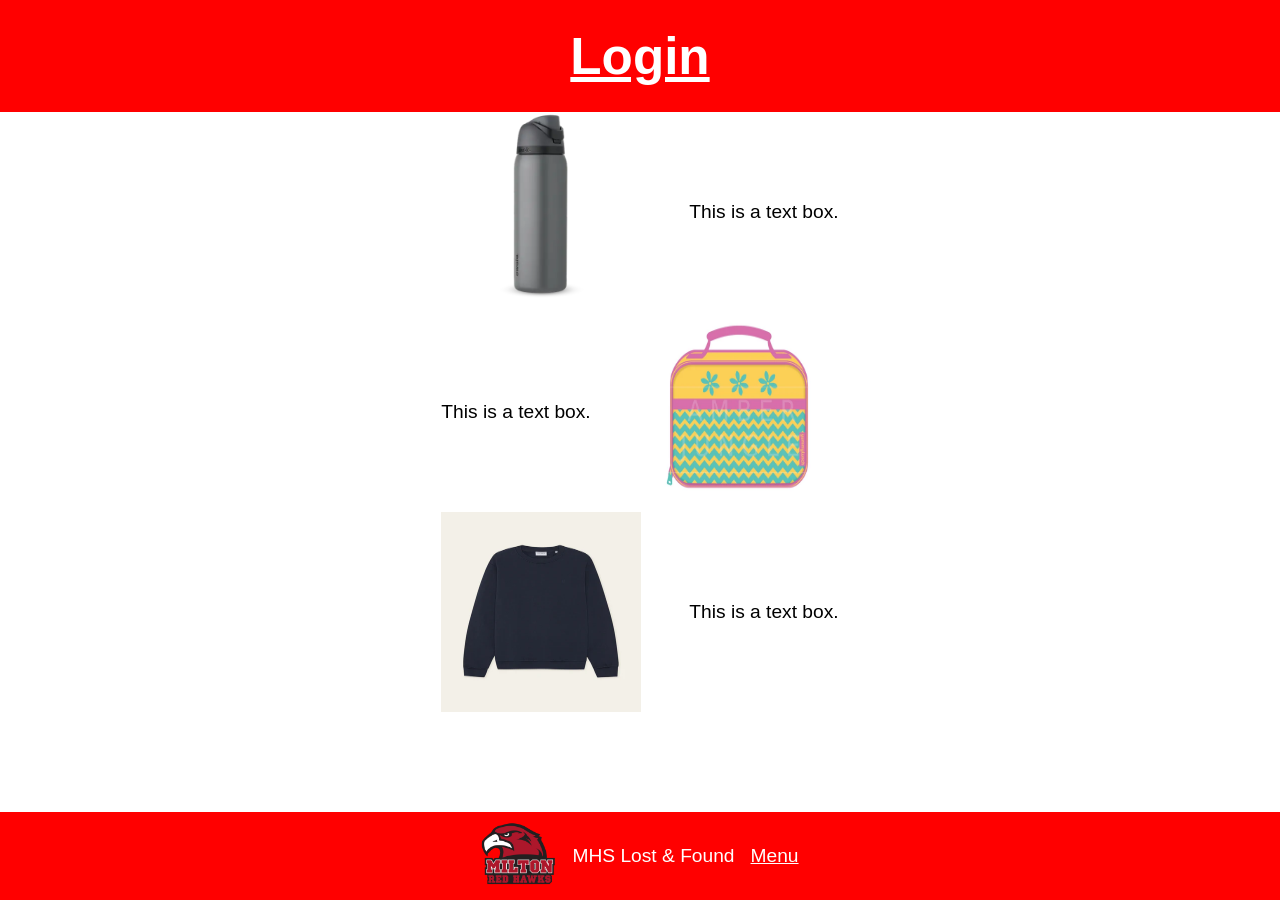
==== index.html @ 8b9b3c49 "Mobile Homepage" ====
<!doctype html>
<html lang="en">
  <head>
  <meta charset="utf-8">
  <meta name="viewport" content="width=device-width, initial-scale=1.0">
  <title>MHS Lost & Found</title>
  <link rel="stylesheet" href="styles.css">
  </head>
  <body>
      <main>
        <header>
          <h1><a href="/">Login</a></h1>
        </header>
        <div class="found__item__post">
          <img src="images/owala.webp" alt="Someone's lost water bottle which was found by an MHS student." width="200" height="200">
          <p>This is a text box.</p>
        </div>
        <div class="found__item__post found__item__post__rev">
          <img src="images/lunchbox.webp" alt="Someone's lost lunchbox which was found by an MHS student." width="200" height="200">
          <p>This is a text box.</p>
        </div>
        <div class="found__item__post">
          <img src="images/sweater.webp" alt="Someone's lost sweater which was found by an MHS student." width="200" height="200">
          <p>This is a text box.</p>
        </div>
        <footer>
          <p><a href="https://www.milton.k12.wi.us/">
          <img src="images/red_hawks_logo.webp" alt="Milton School District website link." width="75" height="75">
          </a></p>
          <p>MHS Lost & Found</p>
          <a href="#">Menu</a>
        </footer>
      </main>
  </body>
</html>
---- styles.css ----
a {
  color: white;
}

body {
    font-family: 'Lucida Sans', 'Lucida Sans Regular', 'Lucida Grande', 'Lucida Sans Unicode', Verdana, sans-serif;
    font-size: 1.2rem;
    min-height: 100vh;
    margin: 0;
    display: flex;
    flex-direction: column;
}

header {
  display: flex;
  align-items: center;
  justify-content: center;
  max-height: 7rem;
  font-size: 1.6rem;
  background-color: red;
}

.found__item__post {
  display: flex;
  align-items: center;
  justify-content: center;    
  gap: 3rem;                  
}

.found__item__post__rev {
  flex-direction: row-reverse;
}

footer {
  display: flex;
  position: absolute;
  bottom: 0rem;
  right: 0rem;
  left: 0rem;
  width: auto;
  height: 5.5rem;
  background-color: red;
  color: white;
  justify-content: center;
  align-items: center;
  gap: 1rem;
}
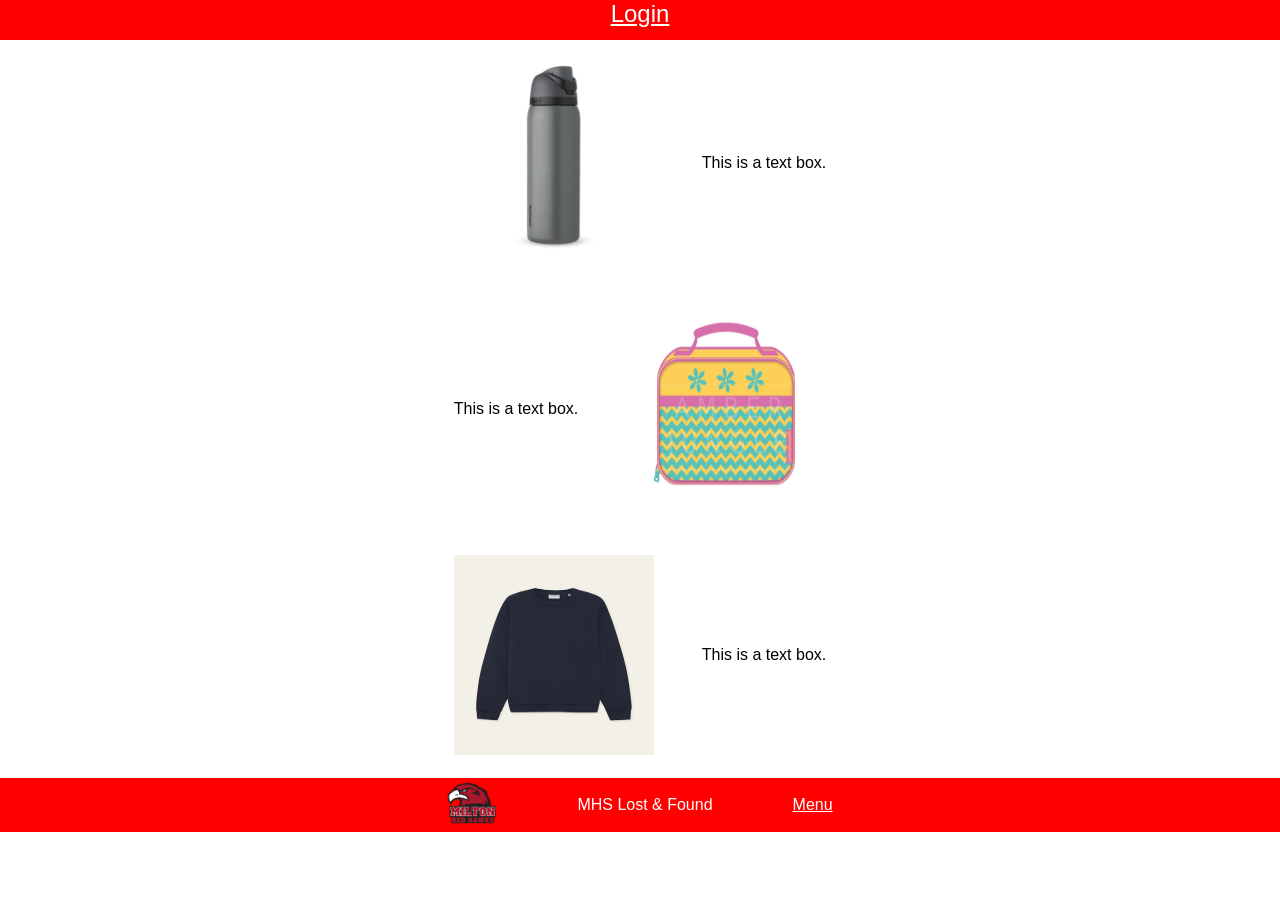
==== commit 41942d25: "Fixed location of footer" ====
--- a/index.html
+++ b/index.html
@@ -25,7 +25,7 @@
         </div>
         <footer>
           <p><a href="https://www.milton.k12.wi.us/">
-          <img src="images/red_hawks_logo.webp" alt="Milton School District website link." width="75" height="75">
+          <img src="images/red_hawks_logo.webp" alt="Milton School District website link." width="50" height="50">
           </a></p>
           <p>MHS Lost & Found</p>
           <a href="#">Menu</a>
--- a/styles.css
+++ b/styles.css
@@ -1,3 +1,31 @@
+html, body, div, span, applet, object, iframe,
+h1, h2, h3, h4, h5, h6, p, blockquote, pre,
+a, abbr, acronym, address, big, cite, code,
+del, dfn, em, img, ins, kbd, q, s, samp,
+small, strike, strong, sub, sup, tt, var,
+b, u, i, center,
+dl, dt, dd, ol, ul, li,
+fieldset, form, label, legend,
+table, caption, tbody, tfoot, thead, tr, th, td,
+article, aside, canvas, details, embed, 
+figure, figcaption, footer, header, hgroup, 
+menu, nav, output, ruby, section, summary,
+time, mark, audio, video {
+	margin: 0;
+	padding: 0;
+	border: 0;
+	font-size: 100%;
+	font: inherit;
+	vertical-align: baseline;
+}
+
+
+
+
+
+@media screen and (max-width: 390px) {
+
+
 a {
   color: white;
 }
@@ -5,18 +33,13 @@
 body {
     font-family: 'Lucida Sans', 'Lucida Sans Regular', 'Lucida Grande', 'Lucida Sans Unicode', Verdana, sans-serif;
     font-size: 1.2rem;
-    min-height: 100vh;
-    margin: 0;
-    display: flex;
-    flex-direction: column;
 }
 
 header {
+  height: 80px;
   display: flex;
   align-items: center;
   justify-content: center;
-  max-height: 7rem;
-  font-size: 1.6rem;
   background-color: red;
 }
 
@@ -24,24 +47,67 @@
   display: flex;
   align-items: center;
   justify-content: center;    
-  gap: 3rem;                  
+  gap: 1rem;      
+  padding-bottom: 21px;            
 }
 
 .found__item__post__rev {
   flex-direction: row-reverse;
 }
 
+
 footer {
   display: flex;
-  position: absolute;
-  bottom: 0rem;
-  right: 0rem;
-  left: 0rem;
-  width: auto;
-  height: 5.5rem;
+  color: white;
   background-color: red;
+  align-items: center;
+  justify-content: center;
+  height: 101px;
+  gap: 2rem;
+}
+}
+
+
+
+
+@media screen and (min-width: 391px) {
+  a {
   color: white;
+}
+
+body {
+    font-family: 'Lucida Sans', 'Lucida Sans Regular', 'Lucida Grande', 'Lucida Sans Unicode', Verdana, sans-serif;
+}
+
+header {
+  font-size: 150%;
+  margin: 0;
+  height: 40px;
+  text-align: center;
+  align-items: auto;
+  background-color: red;
+}
+
+.found__item__post {
+  display: flex;
+  
+  align-items: center;
+  justify-content: center;    
+  gap: 3rem;    
+  padding: 23px;             
+}
+
+.found__item__post__rev {
+  flex-direction: row-reverse;
+}
+
+
+footer {
+  display: flex;
+  color: white;
+  background-color: red;
   justify-content: center;
   align-items: center;
-  gap: 1rem;
+  gap: 5rem;
+}
 }
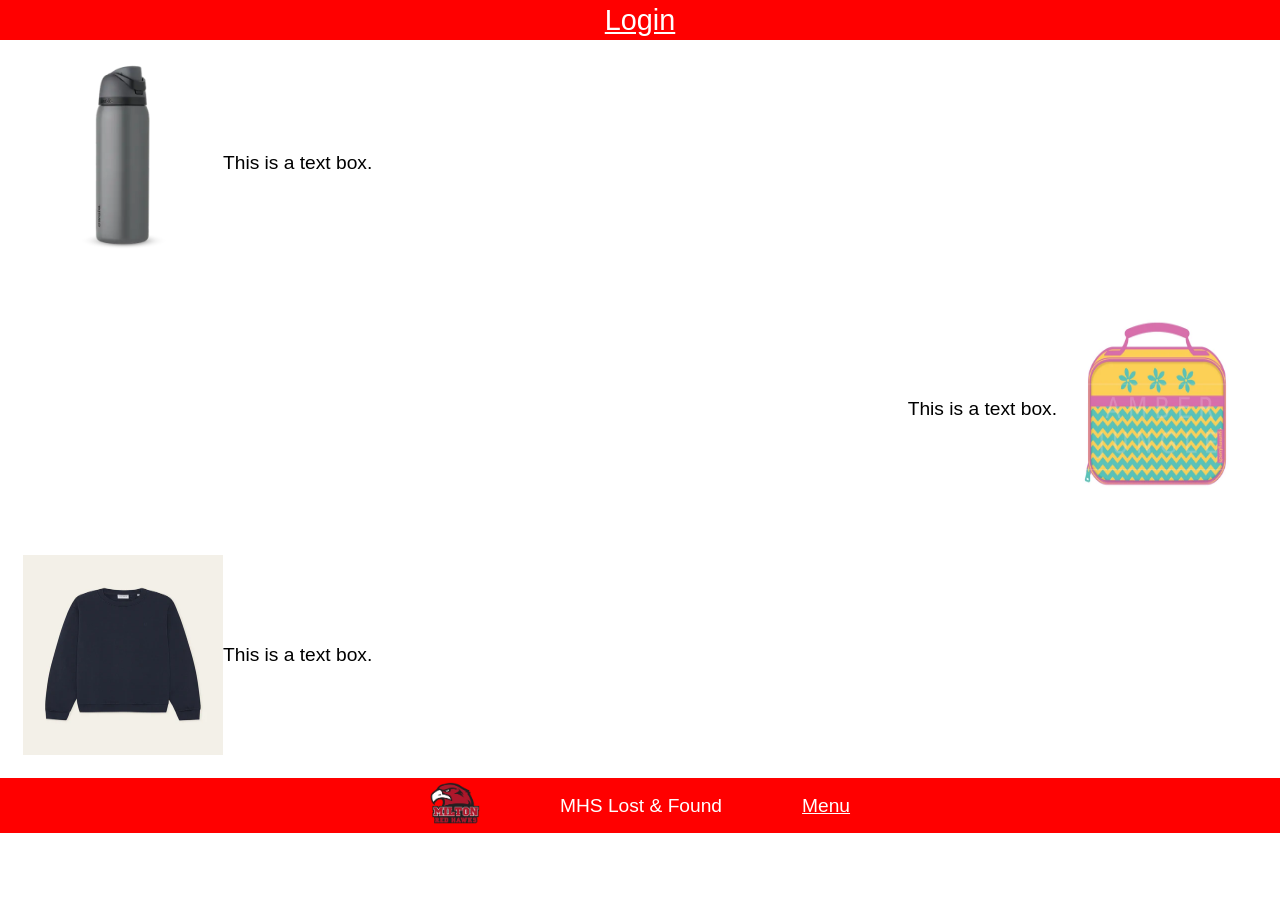
==== commit a2b54283: "formatted with prettier all resolutions for homepage now work" ====
--- a/index.html
+++ b/index.html
@@ -1,35 +1,57 @@
 <!doctype html>
 <html lang="en">
   <head>
-  <meta charset="utf-8">
-  <meta name="viewport" content="width=device-width, initial-scale=1.0">
-  <title>MHS Lost & Found</title>
-  <link rel="stylesheet" href="styles.css">
+    <meta charset="utf-8" />
+    <meta name="viewport" content="width=device-width, initial-scale=1.0" />
+    <title>MHS Lost & Found</title>
+    <link rel="stylesheet" href="styles.css" />
   </head>
   <body>
-      <main>
-        <header>
-          <h1><a href="/">Login</a></h1>
-        </header>
-        <div class="found__item__post">
-          <img src="images/owala.webp" alt="Someone's lost water bottle which was found by an MHS student." width="200" height="200">
-          <p>This is a text box.</p>
-        </div>
-        <div class="found__item__post found__item__post__rev">
-          <img src="images/lunchbox.webp" alt="Someone's lost lunchbox which was found by an MHS student." width="200" height="200">
-          <p>This is a text box.</p>
-        </div>
-        <div class="found__item__post">
-          <img src="images/sweater.webp" alt="Someone's lost sweater which was found by an MHS student." width="200" height="200">
-          <p>This is a text box.</p>
-        </div>
-        <footer>
-          <p><a href="https://www.milton.k12.wi.us/">
-          <img src="images/red_hawks_logo.webp" alt="Milton School District website link." width="50" height="50">
-          </a></p>
-          <p>MHS Lost & Found</p>
-          <a href="#">Menu</a>
-        </footer>
-      </main>
+    <main>
+      <header>
+        <h1><a href="/">Login</a></h1>
+      </header>
+      <div class="found__item__post">
+        <img
+          src="images/owala.webp"
+          alt="Someone's lost water bottle which was found by an MHS student."
+          width="200"
+          height="200"
+        />
+        <p>This is a text box.</p>
+      </div>
+      <div class="found__item__post found__item__post__rev">
+        <img
+          src="images/lunchbox.webp"
+          alt="Someone's lost lunchbox which was found by an MHS student."
+          width="200"
+          height="200"
+        />
+        <p>This is a text box.</p>
+      </div>
+      <div class="found__item__post">
+        <img
+          src="images/sweater.webp"
+          alt="Someone's lost sweater which was found by an MHS student."
+          width="200"
+          height="200"
+        />
+        <p>This is a text box.</p>
+      </div>
+      <footer>
+        <p>
+          <a href="https://www.milton.k12.wi.us/">
+            <img
+              src="images/red_hawks_logo.webp"
+              alt="Milton School District website link."
+              width="50"
+              height="50"
+            />
+          </a>
+        </p>
+        <p>MHS Lost & Found</p>
+        <a href="#">Menu</a>
+      </footer>
+    </main>
   </body>
-</html>+</html>
--- a/styles.css
+++ b/styles.css
@@ -1,42 +1,104 @@
-html, body, div, span, applet, object, iframe,
-h1, h2, h3, h4, h5, h6, p, blockquote, pre,
-a, abbr, acronym, address, big, cite, code,
-del, dfn, em, img, ins, kbd, q, s, samp,
-small, strike, strong, sub, sup, tt, var,
-b, u, i, center,
-dl, dt, dd, ol, ul, li,
-fieldset, form, label, legend,
-table, caption, tbody, tfoot, thead, tr, th, td,
-article, aside, canvas, details, embed, 
-figure, figcaption, footer, header, hgroup, 
-menu, nav, output, ruby, section, summary,
-time, mark, audio, video {
-	margin: 0;
-	padding: 0;
-	border: 0;
-	font-size: 100%;
-	font: inherit;
-	vertical-align: baseline;
+html,
+body,
+div,
+span,
+applet,
+object,
+iframe,
+h1,
+h2,
+h3,
+h4,
+h5,
+h6,
+p,
+blockquote,
+pre,
+a,
+abbr,
+acronym,
+address,
+big,
+cite,
+code,
+del,
+dfn,
+em,
+img,
+ins,
+kbd,
+q,
+s,
+samp,
+small,
+strike,
+strong,
+sub,
+sup,
+tt,
+var,
+b,
+u,
+i,
+center,
+dl,
+dt,
+dd,
+ol,
+ul,
+li,
+fieldset,
+form,
+label,
+legend,
+table,
+caption,
+tbody,
+tfoot,
+thead,
+tr,
+th,
+td,
+article,
+aside,
+canvas,
+details,
+embed,
+figure,
+figcaption,
+footer,
+header,
+hgroup,
+menu,
+nav,
+output,
+ruby,
+section,
+summary,
+time,
+mark,
+audio,
+video {
+  margin: 0;
+  padding: 0;
+  border: 0;
+  font-size: 100%;
+  font: inherit;
+  vertical-align: baseline;
 }
-
-
-
-
-
-@media screen and (max-width: 390px) {
-
 
 a {
   color: white;
 }
 
 body {
-    font-family: 'Lucida Sans', 'Lucida Sans Regular', 'Lucida Grande', 'Lucida Sans Unicode', Verdana, sans-serif;
-    font-size: 1.2rem;
+  font-family:
+    "Lucida Sans", "Lucida Sans Regular", "Lucida Grande",
+    "Lucida Sans Unicode", Verdana, sans-serif;
+  font-size: 1.2rem;
 }
 
 header {
-  height: 80px;
   display: flex;
   align-items: center;
   justify-content: center;
@@ -46,15 +108,14 @@
 .found__item__post {
   display: flex;
   align-items: center;
-  justify-content: center;    
-  gap: 1rem;      
-  padding-bottom: 21px;            
+  justify-content: left;
 }
 
 .found__item__post__rev {
   flex-direction: row-reverse;
+  align-items: center;
+  justify-content: right;
 }
-
 
 footer {
   display: flex;
@@ -62,52 +123,48 @@
   background-color: red;
   align-items: center;
   justify-content: center;
-  height: 101px;
-  gap: 2rem;
-}
 }
 
-
-
-
-@media screen and (min-width: 391px) {
-  a {
-  color: white;
+@media screen and (max-width: 390px) {
+  header {
+    height: 80px;
+  }
+  .found__item__post {
+    justify-content: center;
+    width: 90%;
+    gap: 1rem;
+    padding-bottom: 21px;
+  }
+  .found__item__post__rev {
+    padding-left: 40px;
+  }
+  footer {
+    height: 101px;
+    gap: 2rem;
+  }
 }
 
-body {
-    font-family: 'Lucida Sans', 'Lucida Sans Regular', 'Lucida Grande', 'Lucida Sans Unicode', Verdana, sans-serif;
+@media screen and (min-width: 1001px) {
+  header {
+    font-size: 150%;
+    margin: 0;
+    height: 40px;
+  }
+
+  .found__item__post {
+    padding: 23px;
+  }
+  footer {
+    gap: 5rem;
+  }
 }
-
-header {
-  font-size: 150%;
-  margin: 0;
-  height: 40px;
-  text-align: center;
-  align-items: auto;
-  background-color: red;
+@media screen and (min-width: 391px) {
+  header {
+    font-size: 150%;
+    margin: 0;
+    height: 40px;
+  }
+  f footer {
+    gap: 5rem;
+  }
 }
-
-.found__item__post {
-  display: flex;
-  
-  align-items: center;
-  justify-content: center;    
-  gap: 3rem;    
-  padding: 23px;             
-}
-
-.found__item__post__rev {
-  flex-direction: row-reverse;
-}
-
-
-footer {
-  display: flex;
-  color: white;
-  background-color: red;
-  justify-content: center;
-  align-items: center;
-  gap: 5rem;
-}
-}
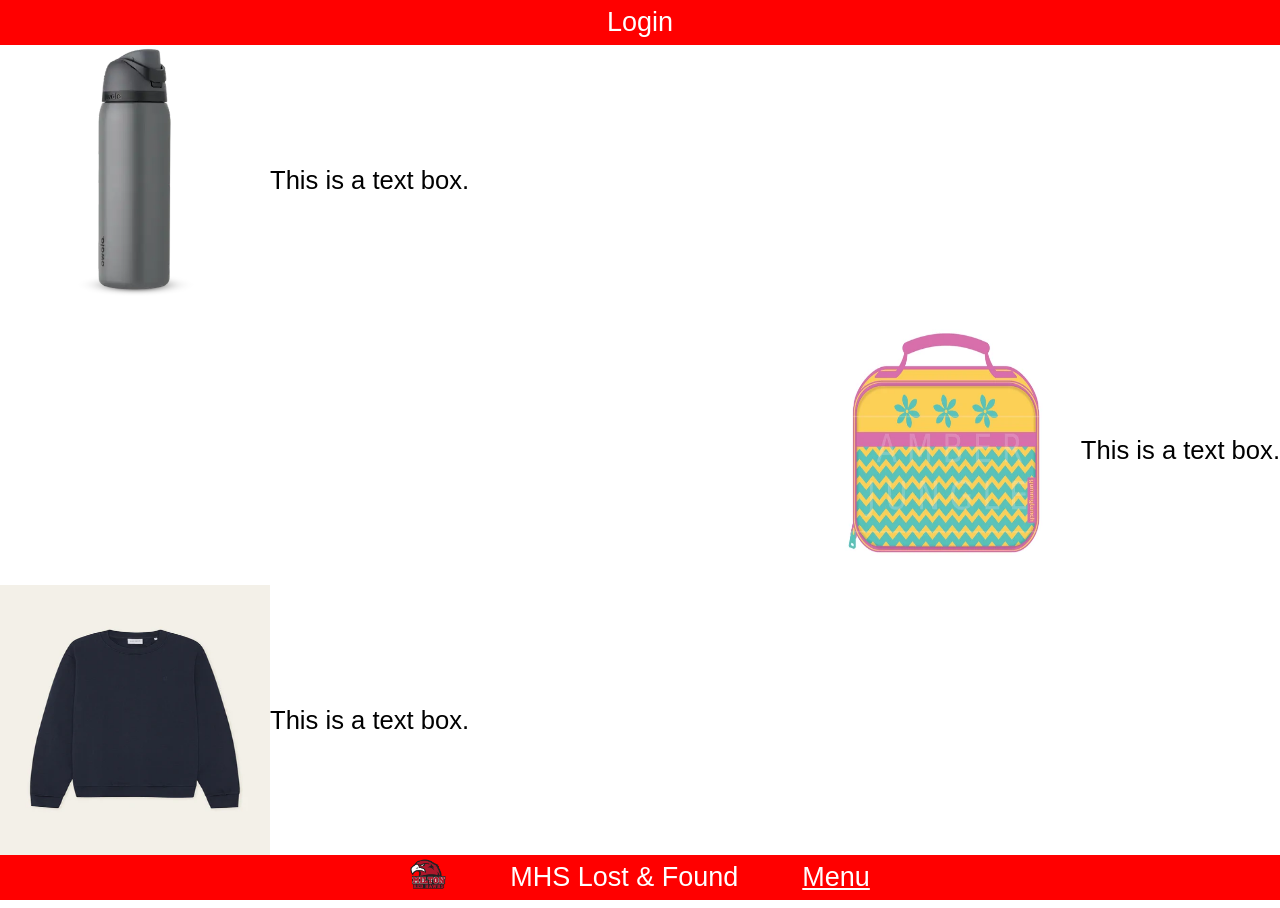
==== commit d26bcf59: "1/2 admin browser" ====
--- a/index.html
+++ b/index.html
@@ -4,15 +4,30 @@
     <meta charset="utf-8" />
     <meta name="viewport" content="width=device-width, initial-scale=1.0" />
     <title>MHS Lost & Found</title>
-    <link rel="stylesheet" href="styles.css" />
+    <link rel="stylesheet" href="index-styles.css"/>
+    <link rel="stylesheet" href="global-styles.css"/>
   </head>
   <body>
     <main>
       <header>
-        <h1><a href="/">Login</a></h1>
+        <div class="popup">
+          <p onclick="loginpopup()">Login</p>
+          <span class="popuptext" id="myPopup">
+            Input ID
+            <input id="loginpin" type="text">
+            <p onclick="checkpin()" id="enterbutton">Enter</p>
+          </span>  
+        </div>
+        <script>
+          function loginpopup() {
+            var popup = document.getElementById("myPopup");
+            popup.classList.toggle("show");
+          }
+        </script>
       </header>
-      <div class="found__item__post">
+      <div class="found-item-post">
         <img
+          id="images"
           src="images/owala.webp"
           alt="Someone's lost water bottle which was found by an MHS student."
           width="200"
@@ -20,8 +35,9 @@
         />
         <p>This is a text box.</p>
       </div>
-      <div class="found__item__post found__item__post__rev">
+      <div class="found-item-post found-item-post-rev">
         <img
+          id = "images"
           src="images/lunchbox.webp"
           alt="Someone's lost lunchbox which was found by an MHS student."
           width="200"
@@ -29,8 +45,9 @@
         />
         <p>This is a text box.</p>
       </div>
-      <div class="found__item__post">
+      <div class="found-item-post">
         <img
+          id = "images"
           src="images/sweater.webp"
           alt="Someone's lost sweater which was found by an MHS student."
           width="200"
--- a/index-styles.css
+++ b/index-styles.css
@@ -0,0 +1,93 @@
+
+header {
+  display: flex;
+  align-items: center;
+  height: 5vh;
+  width: auto;
+  justify-content: center;
+  background-color: red;
+}
+
+.popup {
+  color: white;
+  font-size: 3vh;
+}
+
+.found-item-post {
+  display: flex;
+  font-size: 2vw;
+  align-items: center;
+  justify-content: left;
+}
+
+.found-item-post-rev {
+  display: flex;
+  font-size: 2vw;
+  align-items: center;
+  justify-content: right;
+}
+
+#images{
+  height: 30vh;
+  width: 30vh;
+}
+
+#logo{
+  height: 5vh;
+  width: 5vh;
+}
+.popup {
+  padding-top: 35vh;
+  text-align: center;
+  display: inline-block;
+  cursor: pointer;
+  -webkit-user-select: none;
+  -moz-user-select: none;
+  -ms-user-select: none;
+  user-select: none;
+  z-index: 1;
+}
+
+.popup .popuptext {
+  padding-bottom: 5vh;
+  visibility: hidden;
+  display: flex;
+  flex-direction: column;
+  gap: 1vw;
+  background-color: #555;
+  justify-content: center;
+  color: #fff;
+  width: 100vw;
+  height: 30vh;
+}
+.popup .popuptext::after {
+  content: "";
+  position: absolute;
+  top: 100%;
+  left: 50%;
+  margin-left: -0.3rem;
+  border-width: 0.3rem;
+  border-style: solid;
+  border-color: #555 transparent transparent transparent;
+}
+#loginpin{
+  font-size: 5vh;
+  width: 10vw;
+  align-self: center;
+  height: 5vh;
+}
+.popup .show {
+  visibility: visible;
+  -webkit-animation: fadeIn 1s;
+  animation: fadeIn 1s;
+}
+
+@-webkit-keyframes fadeIn {
+  from {opacity: 0;} 
+  to {opacity: 1;}
+}
+
+@keyframes fadeIn {
+  from {opacity: 0;}
+  to {opacity:1 ;}
+}
--- a/global-styles.css
+++ b/global-styles.css
@@ -0,0 +1,119 @@
+html,
+body,
+div,
+span,
+applet,
+object,
+iframe,
+h1,
+h2,
+h3,
+h4,
+h5,
+h6,
+p,
+blockquote,
+pre,
+a,
+abbr,
+acronym,
+address,
+big,
+cite,
+code,
+del,
+dfn,
+em,
+img,
+ins,
+kbd,
+q,
+s,
+samp,
+small,
+strike,
+strong,
+sub,
+sup,
+tt,
+var,
+b,
+u,
+i,
+center,
+dl,
+dt,
+dd,
+ol,
+ul,
+li,
+fieldset,
+form,
+label,
+legend,
+table,
+caption,
+tbody,
+tfoot,
+thead,
+tr,
+th,
+td,
+article,
+aside,
+canvas,
+details,
+embed,
+figure,
+figcaption,
+footer,
+header,
+hgroup,
+menu,
+nav,
+output,
+ruby,
+section,
+summary,
+time,
+mark,
+audio,
+video {
+  margin: 0;
+  padding: 0;
+  border: 0;
+  font-size: 100%;
+  font: inherit;
+  vertical-align: baseline;
+}
+
+a {
+  color: white;
+  size: 1.2rem;
+}
+
+body {
+  font-family:
+    "Lucida Sans", "Lucida Sans Regular", "Lucida Grande",
+    "Lucida Sans Unicode", Verdana, sans-serif;
+  font-size: 1.2rem;
+}
+
+footer {
+  font-size: 3vh;
+  position: fixed;
+  width: 100vw;
+  height: 10vh;
+  display: flex;
+  color: white;
+  background-color: red;
+  align-items: center;
+  gap: 5vw;
+  height: 5vh;
+  bottom: 0;
+  justify-content: center;
+}
+footer img {
+  width: 4vh;
+  height: 4vh;
+}
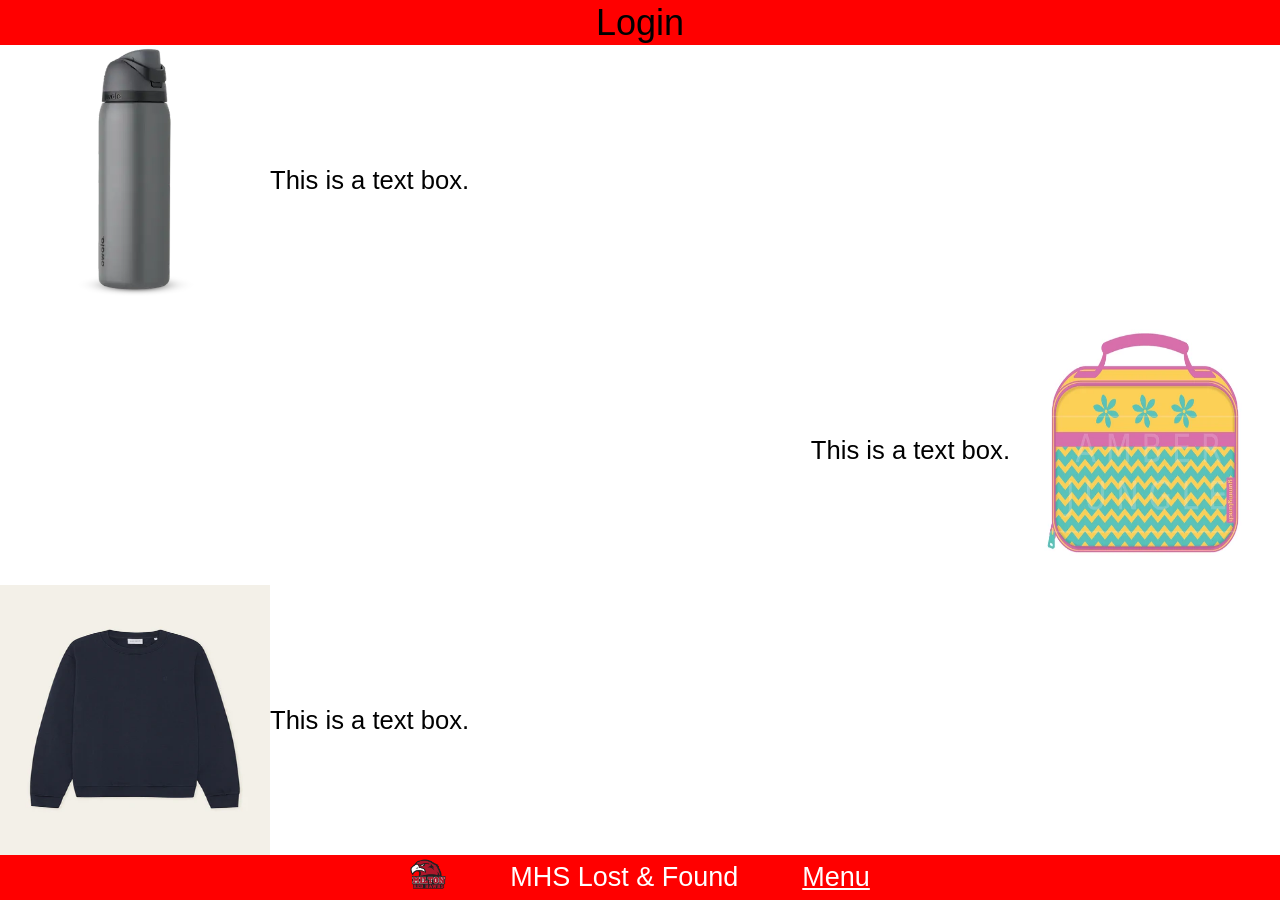
==== commit 670b36e9: "Fixed naming problems" ====
--- a/index.html
+++ b/index.html
@@ -14,7 +14,7 @@
           <p onclick="loginpopup()">Login</p>
           <span class="popuptext" id="myPopup">
             Input ID
-            <input id="loginpin" type="text">
+            <input id="loginpin" type="text" maxlength="5" size="5" >
             <p onclick="checkpin()" id="enterbutton">Enter</p>
           </span>  
         </div>
@@ -25,7 +25,7 @@
           }
         </script>
       </header>
-      <div class="found-item-post">
+      <div class="homepage__example">
         <img
           id="images"
           src="images/owala.webp"
@@ -35,7 +35,8 @@
         />
         <p>This is a text box.</p>
       </div>
-      <div class="found-item-post found-item-post-rev">
+      <div class="homepage__example__reversed">
+        <p>This is a text box.</p>
         <img
           id = "images"
           src="images/lunchbox.webp"
@@ -43,9 +44,8 @@
           width="200"
           height="200"
         />
-        <p>This is a text box.</p>
       </div>
-      <div class="found-item-post">
+      <div class="homepage__example1">
         <img
           id = "images"
           src="images/sweater.webp"
--- a/index-styles.css
+++ b/index-styles.css
@@ -1,37 +1,48 @@
-
 header {
   display: flex;
+  height: 5vh;
+  font-size: 3vh;
   align-items: center;
-  height: 5vh;
-  width: auto;
   justify-content: center;
   background-color: red;
 }
-
-.popup {
-  color: white;
-  font-size: 3vh;
+#images{
+  height: 30vh;
+  width: 30vh;
 }
-
-.found-item-post {
+.homepage__example {
+  display: flex;
+  font-size: 2vw;
+  align-items: center;
+  justify-content: left;
+}
+.homepage__example__reversed {
+  display: flex;
+  font-size: 2vw;
+  align-items: center;
+  justify-content: right;
+}
+.homepage__example1{
   display: flex;
   font-size: 2vw;
   align-items: center;
   justify-content: left;
 }
 
-.found-item-post-rev {
+footer {
+  font-size: 3vh;
+  position: fixed;
+  width: 100vw;
+  height: 10vh;
   display: flex;
-  font-size: 2vw;
+  color: white;
+  background-color: red;
   align-items: center;
-  justify-content: right;
+  gap: 5vw;
+  height: 6vh;
+  bottom: 0;
+  justify-content: center;
 }
-
-#images{
-  height: 30vh;
-  width: 30vh;
-}
-
 #logo{
   height: 5vh;
   width: 5vh;
@@ -46,6 +57,7 @@
   -ms-user-select: none;
   user-select: none;
   z-index: 1;
+  font-size: 4vh;
 }
 
 .popup .popuptext {
@@ -60,27 +72,30 @@
   width: 100vw;
   height: 30vh;
 }
+
+
 .popup .popuptext::after {
   content: "";
   position: absolute;
   top: 100%;
   left: 50%;
-  margin-left: -0.3rem;
-  border-width: 0.3rem;
+  margin-left: -5px;
+  border-width: 5px;
   border-style: solid;
   border-color: #555 transparent transparent transparent;
 }
 #loginpin{
   font-size: 5vh;
-  width: 10vw;
+  width: 7vw;
   align-self: center;
-  height: 5vh;
+  height: 7vh;
 }
 .popup .show {
   visibility: visible;
   -webkit-animation: fadeIn 1s;
   animation: fadeIn 1s;
 }
+
 
 @-webkit-keyframes fadeIn {
   from {opacity: 0;} 
@@ -90,4 +105,4 @@
 @keyframes fadeIn {
   from {opacity: 0;}
   to {opacity:1 ;}
-}
+}
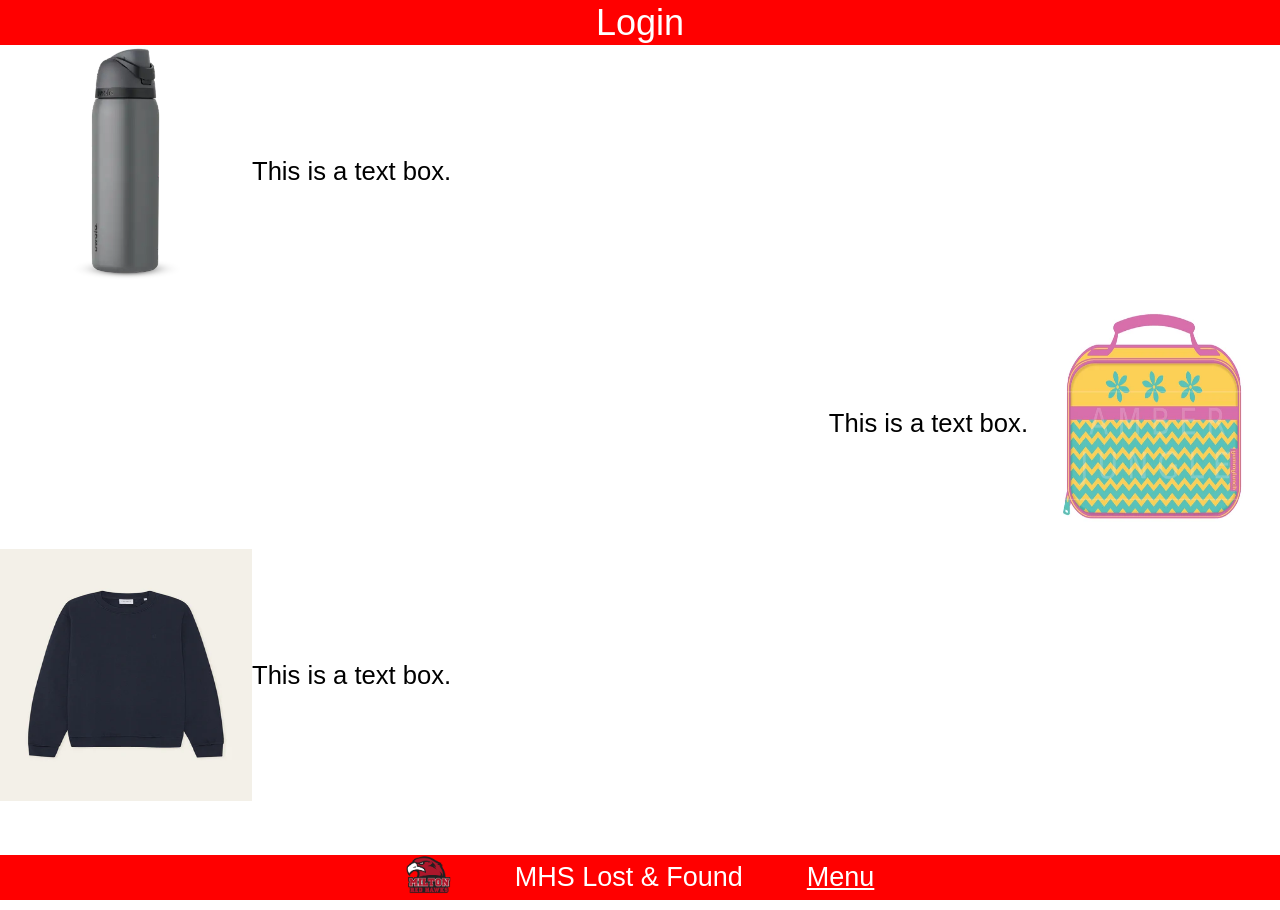
==== commit ce1fa9aa: "Footer stuck to bottom and formatting" ====
--- a/index.html
+++ b/index.html
@@ -4,8 +4,8 @@
     <meta charset="utf-8" />
     <meta name="viewport" content="width=device-width, initial-scale=1.0" />
     <title>MHS Lost & Found</title>
-    <link rel="stylesheet" href="index-styles.css"/>
-    <link rel="stylesheet" href="global-styles.css"/>
+    <link rel="stylesheet" href="index-styles.css" />
+    <link rel="stylesheet" href="global-styles.css" />
   </head>
   <body>
     <main>
@@ -14,9 +14,9 @@
           <p onclick="loginpopup()">Login</p>
           <span class="popuptext" id="myPopup">
             Input ID
-            <input id="loginpin" type="text" maxlength="5" size="5" >
+            <input id="loginpin" type="text" maxlength="5" size="5" />
             <p onclick="checkpin()" id="enterbutton">Enter</p>
-          </span>  
+          </span>
         </div>
         <script>
           function loginpopup() {
@@ -38,7 +38,7 @@
       <div class="homepage__example__reversed">
         <p>This is a text box.</p>
         <img
-          id = "images"
+          id="images"
           src="images/lunchbox.webp"
           alt="Someone's lost lunchbox which was found by an MHS student."
           width="200"
@@ -47,7 +47,7 @@
       </div>
       <div class="homepage__example1">
         <img
-          id = "images"
+          id="images"
           src="images/sweater.webp"
           alt="Someone's lost sweater which was found by an MHS student."
           width="200"
--- a/index-styles.css
+++ b/index-styles.css
@@ -1,4 +1,6 @@
 header {
+  max-width: 100%;
+  width: 100wv;
   display: flex;
   height: 5vh;
   font-size: 3vh;
@@ -6,12 +8,13 @@
   justify-content: center;
   background-color: red;
 }
-#images{
-  height: 30vh;
-  width: 30vh;
+#images {
+  height: 28vh;
+  width: 28vh;
 }
 .homepage__example {
   display: flex;
+  max-width: 100vw;
   font-size: 2vw;
   align-items: center;
   justify-content: left;
@@ -19,19 +22,22 @@
 .homepage__example__reversed {
   display: flex;
   font-size: 2vw;
+  max-width: 100vw;
   align-items: center;
   justify-content: right;
 }
-.homepage__example1{
+.homepage__example1 {
   display: flex;
   font-size: 2vw;
+  max-width: 100vw;
   align-items: center;
   justify-content: left;
 }
 
 footer {
+  width: 100%;
+  max-width: 100vw;
   font-size: 3vh;
-  position: fixed;
   width: 100vw;
   height: 10vh;
   display: flex;
@@ -40,14 +46,17 @@
   align-items: center;
   gap: 5vw;
   height: 6vh;
+  position: fixed;
   bottom: 0;
   justify-content: center;
 }
-#logo{
+#logo {
   height: 5vh;
   width: 5vh;
 }
 .popup {
+  color: #fff;
+  max-width: 100%;
   padding-top: 35vh;
   text-align: center;
   display: inline-block;
@@ -61,6 +70,7 @@
 }
 
 .popup .popuptext {
+  max-width: 100%;
   padding-bottom: 5vh;
   visibility: hidden;
   display: flex;
@@ -73,7 +83,6 @@
   height: 30vh;
 }
 
-
 .popup .popuptext::after {
   content: "";
   position: absolute;
@@ -84,9 +93,9 @@
   border-style: solid;
   border-color: #555 transparent transparent transparent;
 }
-#loginpin{
-  font-size: 5vh;
-  width: 7vw;
+#loginpin {
+  font-size: 2.5vw;
+  width: 20vw;
   align-self: center;
   height: 7vh;
 }
@@ -96,13 +105,20 @@
   animation: fadeIn 1s;
 }
 
-
 @-webkit-keyframes fadeIn {
-  from {opacity: 0;} 
-  to {opacity: 1;}
+  from {
+    opacity: 0;
+  }
+  to {
+    opacity: 1;
+  }
 }
 
 @keyframes fadeIn {
-  from {opacity: 0;}
-  to {opacity:1 ;}
-}+  from {
+    opacity: 0;
+  }
+  to {
+    opacity: 1;
+  }
+}
--- a/global-styles.css
+++ b/global-styles.css
@@ -93,6 +93,7 @@
 }
 
 body {
+  width: 100%;
   font-family:
     "Lucida Sans", "Lucida Sans Regular", "Lucida Grande",
     "Lucida Sans Unicode", Verdana, sans-serif;
@@ -100,8 +101,8 @@
 }
 
 footer {
+  max-width: 100%;
   font-size: 3vh;
-  position: fixed;
   width: 100vw;
   height: 10vh;
   display: flex;
@@ -110,10 +111,11 @@
   align-items: center;
   gap: 5vw;
   height: 5vh;
+  position: fixed;
   bottom: 0;
   justify-content: center;
 }
 footer img {
-  width: 4vh;
-  height: 4vh;
-}+  width: 5vh;
+  height: 5vh;
+}
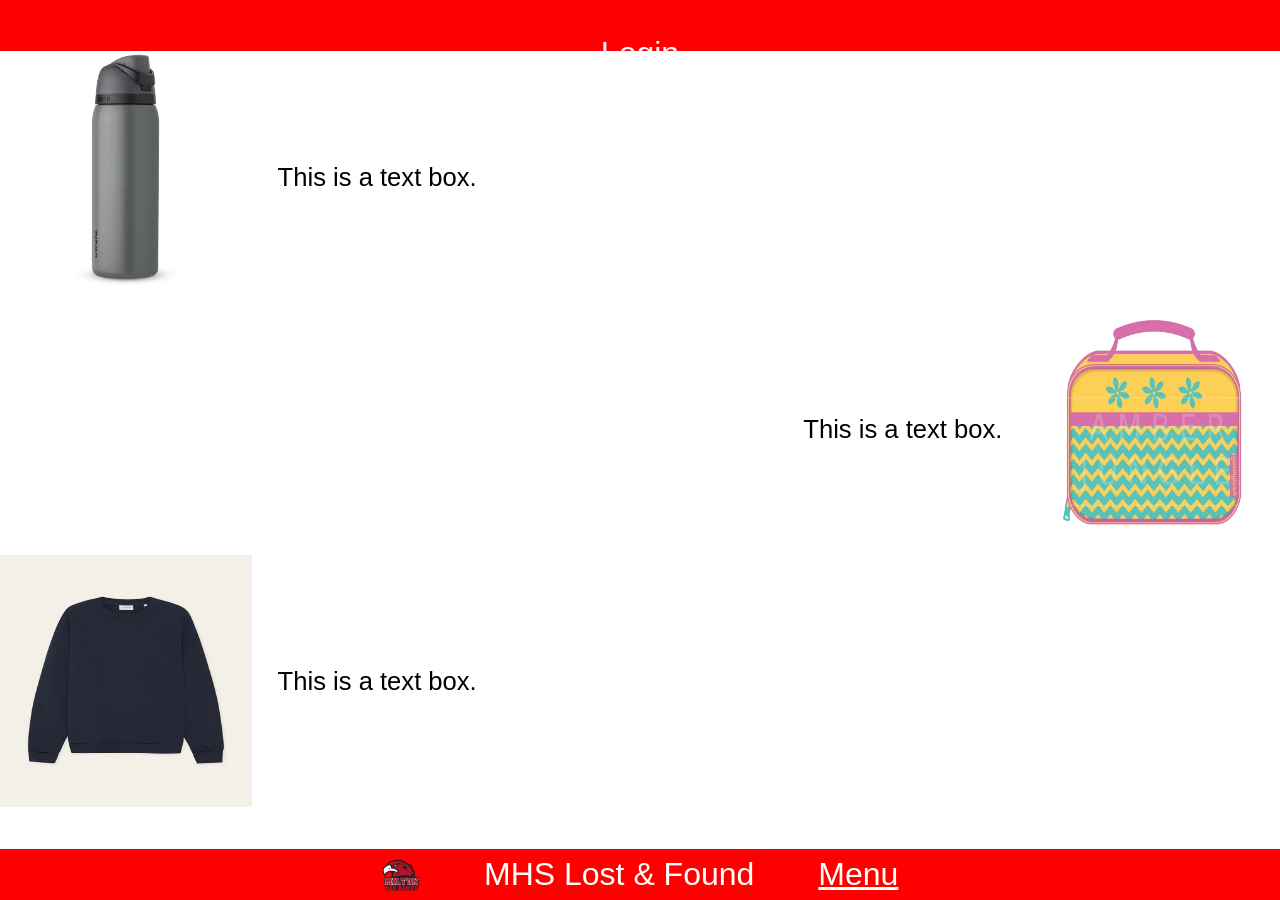
==== commit 837a2c9b: "Clamps for consistent formatting" ====
--- a/index.html
+++ b/index.html
@@ -10,8 +10,9 @@
   <body>
     <main>
       <header>
+       
         <div class="popup">
-          <p onclick="loginpopup()">Login</p>
+           <h1 onclick="loginpopup()" id="logintext">Login</h1>
           <span class="popuptext" id="myPopup">
             Input ID
             <input id="loginpin" type="text" maxlength="5" size="5" />
--- a/index-styles.css
+++ b/index-styles.css
@@ -2,11 +2,12 @@
   max-width: 100%;
   width: 100wv;
   display: flex;
-  height: 5vh;
-  font-size: 3vh;
+  height: clamp(1rem, 4vw, 10rem);
   align-items: center;
   justify-content: center;
   background-color: red;
+
+  
 }
 #images {
   height: 28vh;
@@ -18,6 +19,7 @@
   font-size: 2vw;
   align-items: center;
   justify-content: left;
+  gap: 2vw;
 }
 .homepage__example__reversed {
   display: flex;
@@ -25,6 +27,7 @@
   max-width: 100vw;
   align-items: center;
   justify-content: right;
+  gap: 2vw;
 }
 .homepage__example1 {
   display: flex;
@@ -32,46 +35,28 @@
   max-width: 100vw;
   align-items: center;
   justify-content: left;
+  gap: 2vw;
 }
 
-footer {
-  width: 100%;
-  max-width: 100vw;
-  font-size: 3vh;
-  width: 100vw;
-  height: 10vh;
-  display: flex;
-  color: white;
-  background-color: red;
-  align-items: center;
-  gap: 5vw;
-  height: 6vh;
-  position: fixed;
-  bottom: 0;
-  justify-content: center;
-}
-#logo {
-  height: 5vh;
-  width: 5vh;
-}
 .popup {
   color: #fff;
   max-width: 100%;
-  padding-top: 35vh;
+  padding-top: 50vh;
   text-align: center;
   display: inline-block;
-  cursor: pointer;
   -webkit-user-select: none;
   -moz-user-select: none;
   -ms-user-select: none;
   user-select: none;
   z-index: 1;
-  font-size: 4vh;
+  font-size: clamp(1rem,2.5vw,6rem);
+  padding-bottom: clamp(1rem,10vh,3rem);
 }
 
 .popup .popuptext {
+  font-size: clamp(1rem,2.5vw,6rem);
   max-width: 100%;
-  padding-bottom: 5vh;
+  padding-bottom: clamp(1rem,3vh,9rem);
   visibility: hidden;
   display: flex;
   flex-direction: column;
@@ -80,24 +65,18 @@
   justify-content: center;
   color: #fff;
   width: 100vw;
-  height: 30vh;
-}
-
-.popup .popuptext::after {
-  content: "";
-  position: absolute;
-  top: 100%;
-  left: 50%;
-  margin-left: -5px;
-  border-width: 5px;
-  border-style: solid;
-  border-color: #555 transparent transparent transparent;
+  height: clamp(20rem,30vh,48rem);
 }
 #loginpin {
-  font-size: 2.5vw;
-  width: 20vw;
+  font-size: clamp(1rem,2.5vw,6rem);
+  width: clamp(5rem,10vw,40rem);
+  height: clamp(3rem,1vw,20rem);
   align-self: center;
-  height: 7vh;
+
+  text-align: center;
+  font-family:
+    "Lucida Sans", "Lucida Sans Regular", "Lucida Grande",
+    "Lucida Sans Unicode", Verdana, sans-serif;
 }
 .popup .show {
   visibility: visible;
--- a/global-styles.css
+++ b/global-styles.css
@@ -102,20 +102,20 @@
 
 footer {
   max-width: 100%;
-  font-size: 3vh;
+  font-size: clamp(1rem,2.5vw,6rem);
   width: 100vw;
-  height: 10vh;
   display: flex;
   color: white;
   background-color: red;
   align-items: center;
   gap: 5vw;
-  height: 5vh;
   position: fixed;
   bottom: 0;
   justify-content: center;
+  height: clamp(1rem, 4vw, 10rem);
 }
 footer img {
-  width: 5vh;
-  height: 5vh;
+  width: clamp(1rem,3vw,8rem);
+  height: clamp(1rem,3vw,8rem);
+  padding-top: 1vh;
 }
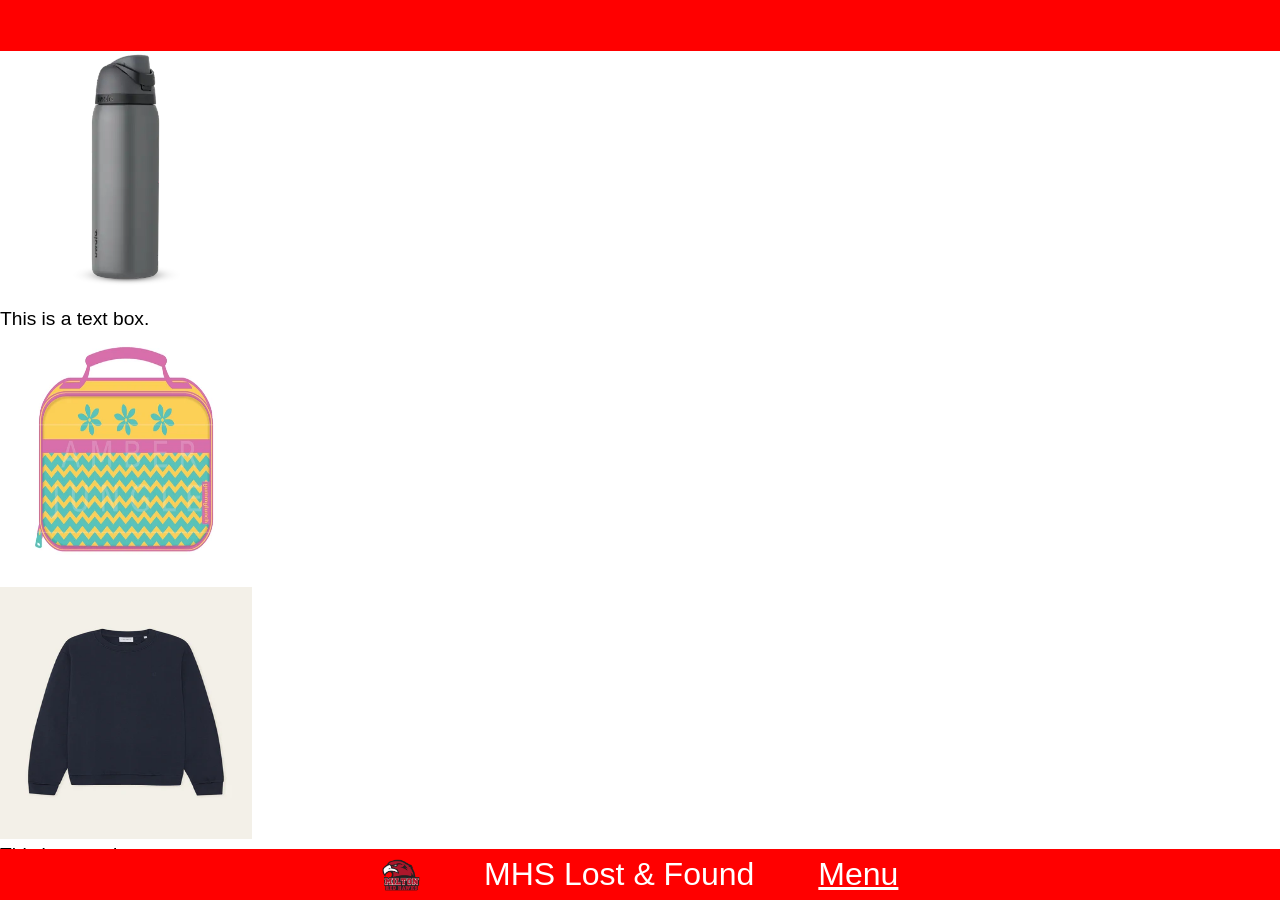
==== commit 4e1b16e2: "created all css pages + finished all HTML" ====
--- a/index.html
+++ b/index.html
@@ -4,20 +4,20 @@
     <meta charset="utf-8" />
     <meta name="viewport" content="width=device-width, initial-scale=1.0" />
     <title>MHS Lost & Found</title>
-    <link rel="stylesheet" href="index-styles.css" />
-    <link rel="stylesheet" href="global-styles.css" />
+    <link rel="stylesheet" href="stylesheets/global-styles.css">
+    <link rel="stylesheet" href="stylesheets/index-styles.css">
   </head>
   <body>
     <main>
+      <!--Homepage Header - Contains Login Button -->
       <header>
-       
         <div class="popup">
-           <h1 onclick="loginpopup()" id="logintext">Login</h1>
+          <p onclick="loginpopup()">LOGIN</p>
           <span class="popuptext" id="myPopup">
             Input ID
-            <input id="loginpin" type="text" maxlength="5" size="5" />
+            <input id="loginpin" type="text">
             <p onclick="checkpin()" id="enterbutton">Enter</p>
-          </span>
+          </span>  
         </div>
         <script>
           function loginpopup() {
@@ -26,7 +26,10 @@
           }
         </script>
       </header>
-      <div class="homepage__example">
+      <!--End of Header - Start of Info Boxes-->
+
+      <!--Info Boxes - Contain 1 text box and 1 image, to display items found with our website-->
+      <div class="found-item-post">
         <img
           id="images"
           src="images/owala.webp"
@@ -36,8 +39,8 @@
         />
         <p>This is a text box.</p>
       </div>
-      <div class="homepage__example__reversed">
-        <p>This is a text box.</p>
+      <!--Reversed Info Box - Must be reversed to follow common reading paths-->
+      <div class="found-item-post found-item-post-rev">
         <img
           id="images"
           src="images/lunchbox.webp"
@@ -46,7 +49,8 @@
           height="200"
         />
       </div>
-      <div class="homepage__example1">
+
+      <div class="found-item-post">
         <img
           id="images"
           src="images/sweater.webp"
@@ -56,10 +60,13 @@
         />
         <p>This is a text box.</p>
       </div>
+      <!--End of Info Boxes - Start of Footer-->
+      <!--Footer - Contains SDM Link, Website Title, Menu Button-->
       <footer>
         <p>
           <a href="https://www.milton.k12.wi.us/">
             <img
+            id="logo"
               src="images/red_hawks_logo.webp"
               alt="Milton School District website link."
               width="50"
@@ -70,6 +77,7 @@
         <p>MHS Lost & Found</p>
         <a href="#">Menu</a>
       </footer>
+      <!--End of Footer-->
     </main>
   </body>
 </html>
--- a/stylesheets/global-styles.css
+++ b/stylesheets/global-styles.css
@@ -0,0 +1,121 @@
+html,
+body,
+div,
+span,
+applet,
+object,
+iframe,
+h1,
+h2,
+h3,
+h4,
+h5,
+h6,
+p,
+blockquote,
+pre,
+a,
+abbr,
+acronym,
+address,
+big,
+cite,
+code,
+del,
+dfn,
+em,
+img,
+ins,
+kbd,
+q,
+s,
+samp,
+small,
+strike,
+strong,
+sub,
+sup,
+tt,
+var,
+b,
+u,
+i,
+center,
+dl,
+dt,
+dd,
+ol,
+ul,
+li,
+fieldset,
+form,
+label,
+legend,
+table,
+caption,
+tbody,
+tfoot,
+thead,
+tr,
+th,
+td,
+article,
+aside,
+canvas,
+details,
+embed,
+figure,
+figcaption,
+footer,
+header,
+hgroup,
+menu,
+nav,
+output,
+ruby,
+section,
+summary,
+time,
+mark,
+audio,
+video {
+  margin: 0;
+  padding: 0;
+  border: 0;
+  font-size: 100%;
+  font: inherit;
+  vertical-align: baseline;
+}
+
+a {
+  color: white;
+  size: 1.2rem;
+}
+
+body {
+  width: 100%;
+  font-family:
+    "Lucida Sans", "Lucida Sans Regular", "Lucida Grande",
+    "Lucida Sans Unicode", Verdana, sans-serif;
+  font-size: 1.2rem;
+}
+
+footer {
+  max-width: 100%;
+  font-size: clamp(1rem,2.5vw,6rem);
+  width: 100vw;
+  display: flex;
+  color: white;
+  background-color: red;
+  align-items: center;
+  gap: 5vw;
+  position: fixed;
+  bottom: 0;
+  justify-content: center;
+  height: clamp(1rem, 4vw, 10rem);
+}
+footer img {
+  width: clamp(1rem,3vw,8rem);
+  height: clamp(1rem,3vw,8rem);
+  padding-top: 1vh;
+}
--- a/stylesheets/index-styles.css
+++ b/stylesheets/index-styles.css
@@ -0,0 +1,106 @@
+header {
+  max-width: 100%;
+  width: 100wv;
+  display: flex;
+  height: clamp(1rem, 4vw, 10rem);
+  align-items: center;
+  justify-content: center;
+  background-color: red;  
+}
+
+#images {
+  height: 28vh;
+  width: 28vh;
+}
+
+.homepage__example {
+  display: flex;
+  max-width: 100vw;
+  font-size: 2vw;
+  align-items: center;
+  justify-content: left;
+  gap: 2vw;
+}
+
+.homepage__example__reversed {
+  display: flex;
+  font-size: 2vw;
+  max-width: 100vw;
+  align-items: center;
+  justify-content: right;
+  gap: 2vw;
+}
+
+.homepage__example1 {
+  display: flex;
+  font-size: 2vw;
+  max-width: 100vw;
+  align-items: center;
+  justify-content: left;
+  gap: 2vw;
+}
+
+.popup {
+  color: #fff;
+  max-width: 100%;
+  text-align: center;
+  display: inline-block;
+  -webkit-user-select: none;
+  -moz-user-select: none;
+  -ms-user-select: none;
+  user-select: none;
+  z-index: 1;
+  font-size: clamp(1rem,2.5vw,6rem);
+  padding-bottom: clamp(1rem,11vh,8rem);
+}
+
+.popup .popuptext {
+  font-size: clamp(1rem,2.5vw,6rem);
+  max-width: 100%;
+  padding-bottom: clamp(1rem,3vh,9rem);
+  visibility: hidden;
+  display: flex;
+  flex-direction: column;
+  gap: 1vw;
+  background-color: #555;
+  justify-content: center;
+  color: #fff;
+  width: 100vw;
+  height: clamp(20rem,30vh,48rem);
+}
+
+#loginpin {
+  font-size: clamp(1rem,2.5vw,6rem);
+  width: clamp(5rem,10vw,40rem);
+  height: clamp(3rem,1vw,20rem);
+  align-self: center;
+
+  text-align: center;
+  font-family:
+    "Lucida Sans", "Lucida Sans Regular", "Lucida Grande",
+    "Lucida Sans Unicode", Verdana, sans-serif;
+}
+
+.popup .show {
+  visibility: visible;
+  -webkit-animation: fadeIn 1s;
+  animation: fadeIn 1s;
+}
+
+@-webkit-keyframes fadeIn {
+  from {
+    opacity: 0;
+  }
+  to {
+    opacity: 1;
+  }
+}
+
+@keyframes fadeIn {
+  from {
+    opacity: 0;
+  }
+  to {
+    opacity: 1;
+  }
+}
